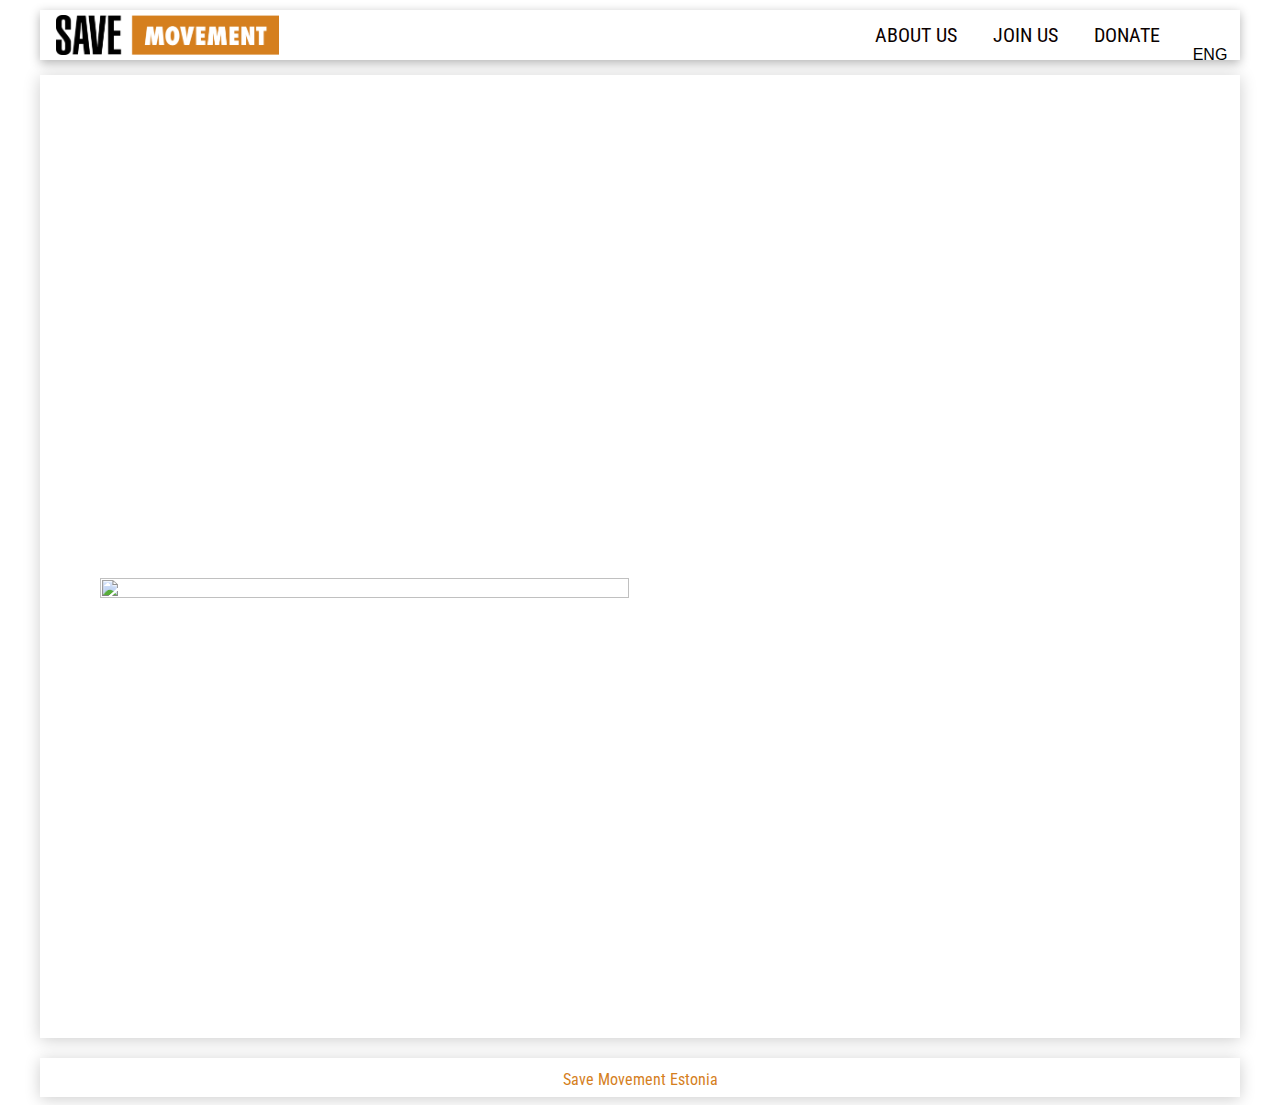
==== donate.html @ 704230db "Initial commit" ====
<head>
    <meta charset="utf-8">
    <meta name="viewport" content="width=device-width, initial-scale=1.0">
    <link rel="stylesheet" href="index.css">
    <link href='https://fonts.googleapis.com/css?family=Roboto+Condensed:300' rel='stylesheet' type='text/css'>
    <link href='https://fonts.googleapis.com/css?family=Roboto+Condensed:400' rel='stylesheet' type='text/css'>
    <link href='https://fonts.googleapis.com/css?family=Roboto:400' rel='stylesheet' type='text/css'>

    <title>Save Movement Estonia</title>
</head>
<body> 
<div class="content">
    <div class="topnav">
        <a href="index.html">
            <img class="logo" src="assets/logo.png" alt="Save Movement">
        </a>
        <div class="topnav-right">
            <div class="dropdown">
                <a class="dropbtn dropbtn-normal" href="index.html">ABOUT US</a>
                <div class="dropdown-content dropdown-content-aboutus">
                    <a href="our-demands.html">OUR DEMANDS</a><br>
                    <a href="core-values.html">CORE VALUES</a><br>
                    <a href="code-of-conduct.html">CODE OF CONDUCT</a>
                </div>
            </div> 
            <div class="dropdown">
                <a class="dropbtn dropbtn-normal" href="join-us.html">JOIN US</a>
                <div class="dropdown-content dropdown-content-joinus">
                    <a href="animal-save.html">ANIMAL SAVE</a><br>
                    <a href="climate-save.html">CLIMATE SAVE</a><br>
                    <a href="health-save.html">HEALTH SAVE</a>
                </div>
            </div>
            <div class="dropdown">
                <a class="dropbtn dropbtn-normal" href="donate.html">DONATE</a>
            </div>
            <div class="dropdown">
                <button class="dropbtn dropbtn-language">ENG</button>
                <div class="dropdown-content dropdown-content-language">
                    <a href="est/est.html">EST</a><br>
                    <a href="rus/rus.html">RUS</a>
                </div>
            </div> 
        </div>
    </div>
    <div class="page-body">
        <div class="page-content">
            <div class="filler2"></div>
            <div class="filler2"></div>
            <div class="wrap">
                <img class="cv-first" src="https://thesavemovement.org/wp-content/uploads/2021/03/animal-save-movement-donate.jpg" 
                alt="" width=70%/>
                <div class="cv-second">
                <script src="https://donorbox.org/widget.js" paypalExpress="true"></script>
                <iframe allowpaymentrequest="" frameborder="0" height="900px" name="donorbox" scrolling="no" 
                seamless="seamless" src="https://donorbox.org/embed/standard-donate-box-2" style="max-width: 
                400px; min-width: 250px; max-height: none!important;" width="100%"></iframe>
                </div>
            </div>
            <div class="filler1"></div>
        </div>
    </div>
    <div class="footer">
        <div class="footer-text">
            <a href="index.html">Save Movement Estonia</a>
        </div>
    </div>
</div>
</body>
---- index.css ----
a { 
    font-family: "Roboto Condensed", sans-serif; 
    color: rgb(11,1,1);
}

div { 
    font-family: "Roboto Condensed", sans-serif; 
}

h1 { 
    font-family: "Roboto Condensed", sans-serif; 
    font-size: 40px;
    font-weight: 400;
    color: #d57f1e;
}

h2 { 
    font-family: "Roboto Condensed", sans-serif; 
    font-size: 28px;
    font-weight: 400;
    color: #d57f1e;
}

h3 { 
    font-family: "Roboto Condensed", sans-serif; 
    font-size: 24px;
    padding: 0px;
    margin: 0px;
    font-weight: 400;
    color: #d57f1e;
}

h4 { 
    font-family: "Roboto Condensed", sans-serif; 
    color: #d57f1e;
}

h5 { 
    font-family: "Roboto Condensed", sans-serif; 
    color: #d57f1e;
}

h6 { 
    font-family: "Roboto Condensed", sans-serif; 
    color: #d57f1e;
}

p {
    font-family: "Roboto", sans-serif;  
    color: rgb(11,1,1);
    font-size: 16px; 
    line-height: 1.7;
}

span {
    font-family: "Roboto", sans-serif;  
    color: rgb(11,1,1);
    font-size: 16px; 
    line-height: 1.7;
}

ol {
    font-family: "Roboto", sans-serif;  
    color: rgb(11,1,1);
    font-size: 16px; 
    line-height: 1.7;
}

ul {
    font-family: "Roboto", sans-serif;  
    color: rgb(11,1,1);
    font-size: 16px; 
    line-height: 1.7;
}

/*--------------------------------------------------------------------------------*/

.nopad {
    padding: 0px;
}

.nomargin {
    margin: 0px;
}

.bmargin5 {
    margin-bottom: 5px;
}

.bmargin10 {
    margin-bottom: 10px;
}

.tmargin10 {
    margin-top: -10px;
}

.font16 {
    padding-bottom: 0px;
    font-size: 16px; 
}

.font22 {
    padding-bottom: 0px;
    font-size: 22px; 
    font-family: "Roboto", sans-serif;  
}

.darkorange {
    color: rgb(105, 83, 64);
}

.purple {
    color: #8462aa
}

.green {
    color: #73ad58
}

.orange {
    color: #d57f1e;
}

.verybold {
    font-family: Roboto, sans-serif; 
    font-weight: 700;
}

/*--------------------------------------------------------------------------------*/

.filler1 {
    width: 100%;
    display: inline-block;
}

.filler2 {
    width: 100%;
    height: 20px;
    display: inline-block;
}

.filler3 {
    width: 100%;
    height: 40px;
    display: inline-block;
}

.filler4 {
    width: 100%;
    height: 60px;
    display: inline-block;
}

/*--------------------------------------------------------------------------------*/

.content {
    max-width: 1200px;
    margin: auto;
}

.logo {
    height: 40px;
    margin-top: -8px;
    margin-left: 0px;
}

/* Add background color to the top navigation */
.topnav {
    z-index: 10;
    margin-top: 10px;
    margin-bottom: 15px;
    min-height: 50px;
    background-color: #ffffff;
    box-shadow: 0px 3px 10px 0px rgba(0, 0, 0, 0.3);
    clip-path: inset(-15px -15px -500px -15px);
}

/* Style the links inside the navigation bar */
.topnav a {
  float: left;
  color: rgb(11,1,1);
  text-align: center;
  padding: 13px 16px;
  text-decoration: none;
  font-size: 1.25em;
}

/* Change the color of links on hover */
.topnav a:hover {
  color: #d57f1e;
}

/* Add a color to the active/current link */
.topnav a.active {
  background-color: #d57f1e;
  color: white;
}

/* Right-aligned section inside the top navigation */
.topnav-right {
    width: auto;
    float: right;
    overflow: visible;
}

/*-----------------------------------------------------------------------------------*/
/* Dropdown Button */
.dropbtn {
    border: none;
    background-color: transparent;
    text-decoration: none;
    text-align: center;
}

.dropbtn-language {
    margin-top: -66px;
    padding: 13.7px 0px;
    width: 60px;
    font-size: 1em;
}

.dropbtn-normal {
    padding: 13px 16px;
    font-size: 1.25em;
}

  /* The container <div> - needed to position the dropdown content */
.dropdown {
    display: inline-block;
}
  
/* Dropdown Content (Hidden by Default) */
.dropdown-content {
    display: none;
    position: absolute;
    z-index: 0;
    min-width: 1px;
    box-shadow: 0px 2px 7px 0px rgba(0, 0, 0, 0.3);
    color: #d57f1e;
    background-color: white
}

  /* Links inside the dropdown */
.dropdown-content a {
    color: black;
    text-decoration: none;
    display: block;
}

.dropdown-content-language a {
    margin-top: 0px;
    font-size: 1em;
    width: 28px;
}

.dropdown-content-aboutus {
    margin-top: 50px
}

.dropdown-content-aboutus a {
    font-size: 1em;
    width: 93px;
}

.dropdown-content-joinus {
    margin-top: 50px
}

.dropdown-content-joinus a {
    font-size: 1em;
    width: 74px;
}
  
  /* Change color of dropdown links on hover */
.dropdown-content a:hover {background-color: #d57f1e; color: black;}
  
  /* Show the dropdown menu on hover */
.dropdown:hover .dropdown-content {display: block;}
  
  /* Change the background color of the dropdown button when the dropdown content is shown */
.dropdown:hover .dropbtn {color: #d57f1e;} 

/*------------------------------------------------------------------------------------------*/

.page-body {
    width: 100%;
    max-width: 1200px;
    box-shadow: 0px 2px 16px 0px rgba(0,0,0,0.2);
}

.page-content {
    margin: 0px 60px 20px 60px;
    text-align: justify;
    text-justify: inter-word;
}

.page-img {
    max-width:100%
}

/*------------------------------------------------------------------------------------------*/

.cv-first {
    padding-right: 10px;
}

.cv-second {
    padding-right: 3px;
}

.wrap {
    margin-top: 0px;
    display: flex;
    align-items: center;
}

.squares {
    list-style-type: square;
  }

/*------------------------------------------------------------------------------------------*/

.footer {
    text-align: center;
    width: 100%;
    max-width: 1200px;
    margin-top: 20px;
    background-color: #ffffff;
    box-shadow: 0px 2px 16px 0px rgba(0,0,0,0.2);
}

.footer-text {
    padding-top: 12px;
    padding-bottom: 8px;
}

.footer-text a {
    text-decoration: none;
    color: #d57f1e
}
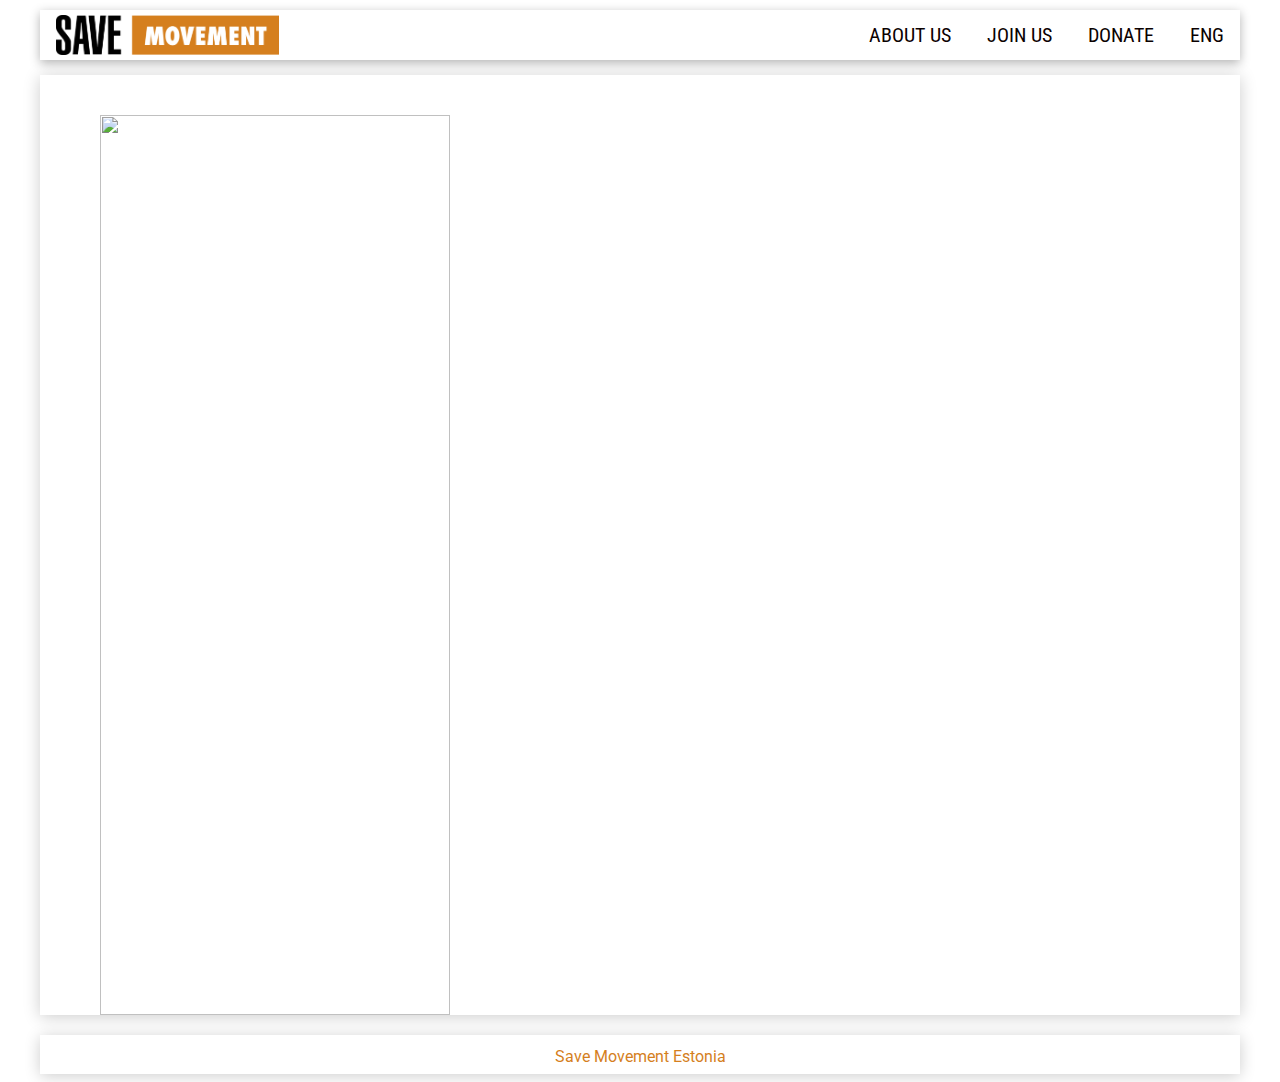
==== commit 1bfd9080: "Changed donate objects min-width" ====
--- a/donate.html
+++ b/donate.html
@@ -6,16 +6,17 @@
     <link href='https://fonts.googleapis.com/css?family=Roboto+Condensed:300' rel='stylesheet' type='text/css'>
     <link href='https://fonts.googleapis.com/css?family=Roboto+Condensed:400' rel='stylesheet' type='text/css'>
     <link href='https://fonts.googleapis.com/css?family=Roboto:400' rel='stylesheet' type='text/css'>
-
+    <link rel="stylesheet" href="https://cdnjs.cloudflare.com/ajax/libs/font-awesome/4.7.0/css/font-awesome.min.css">
+    <script type = "text/javascript" src = "functions.js"></script>
     <title>Save Movement Estonia</title>
 </head>
 <body> 
 <div class="content">
     <div class="topnav">
-        <a href="index.html">
+        <a class="logo-link" href="index.html">
             <img class="logo" src="assets/logo.png" alt="Save Movement">
         </a>
-        <div class="topnav-right">
+        <div class="topnav-right hide-mobile">
             <div class="dropdown">
                 <a class="dropbtn dropbtn-normal" href="index.html">ABOUT US</a>
                 <div class="dropdown-content dropdown-content-aboutus">
@@ -36,26 +37,64 @@
                 <a class="dropbtn dropbtn-normal" href="donate.html">DONATE</a>
             </div>
             <div class="dropdown">
-                <button class="dropbtn dropbtn-language">ENG</button>
+                <a class="dropbtn">ENG</a>
                 <div class="dropdown-content dropdown-content-language">
                     <a href="est/est.html">EST</a><br>
                     <a href="rus/rus.html">RUS</a>
                 </div>
             </div> 
         </div>
+        <div id="nav-main" class="hide-desktop">
+            <div class="row">
+                <a class="width90" href="index.html">ABOUT US</a>
+                <button class="right width10 dropbtn-right" onclick="toggle('nav-aboutus')">
+                    <i class="fa fa-caret-down "></i>
+                </button>
+            </div>
+            <div id="nav-aboutus" class="dropdown-content">
+                <a href="our-demands.html">OUR DEMANDS</a><br>
+                <a href="core-values.html">CORE VALUES</a><br>
+                <a href="code-of-conduct.html">CODE OF CONDUCT</a>
+            </div>
+            <div class="row">
+                <a class="width90" href="join-us.html">JOIN US</a>
+                <button class="right width10 dropbtn-right" onclick="toggle('nav-joinus')">
+                    <i class="fa fa-caret-down "></i>
+                </button>
+            </div>
+            <div id="nav-joinus" class="dropdown-content">
+                <a href="animal-save.html">ANIMAL SAVE</a><br>
+                <a href="climate-save.html">CLIMATE SAVE</a><br>
+                <a href="health-save.html">HEALTH SAVE</a>
+            </div>
+            <a class="" href="donate.html">DONATE</a>
+            <div class="row">
+                <span class=" width90" style="font-size:1em">ENG</span>
+                <button class="right width10 dropbtn-right" onclick="toggle('nav-language')">
+                    <i class="fa fa-caret-down "></i>
+                </button>
+            </div>
+            <div id="nav-language" class="dropdown-content fontsize1">
+                <a href="est/est.html">EST</a><br>
+                <a href="rus/rus.html">RUS</a>
+            </div>
+        </div>
+        <a href="javascript:void(0);" class="icon hide-desktop" onclick="toggle('nav-main')">
+            <i class="fa fa-bars"></i>
+        </a>
     </div>
     <div class="page-body">
         <div class="page-content">
             <div class="filler2"></div>
             <div class="filler2"></div>
-            <div class="wrap">
-                <img class="cv-first" src="https://thesavemovement.org/wp-content/uploads/2021/03/animal-save-movement-donate.jpg" 
-                alt="" width=70%/>
-                <div class="cv-second">
+            <div class="grid">
+                <img src="https://thesavemovement.org/wp-content/uploads/2021/03/animal-save-movement-donate.jpg" class="img-donate"
+                alt=""/>
+                <div>
                 <script src="https://donorbox.org/widget.js" paypalExpress="true"></script>
-                <iframe allowpaymentrequest="" frameborder="0" height="900px" name="donorbox" scrolling="no" 
-                seamless="seamless" src="https://donorbox.org/embed/standard-donate-box-2" style="max-width: 
-                400px; min-width: 250px; max-height: none!important;" width="100%"></iframe>
+                <iframe allowpaymentrequest="" frameborder="0" height="900px" min-width="200px" max-width="320px" name="donorbox" scrolling="no" 
+                    seamless="seamless" src="https://donorbox.org/embed/standard-donate-box-2" style="width: 
+                    350px; max-height: none!important;" width="100%"></iframe>
                 </div>
             </div>
             <div class="filler1"></div>
--- a/index.css
+++ b/index.css
@@ -1,5 +1,6 @@
+
 a { 
-    font-family: "Roboto Condensed", sans-serif; 
+    font-family: "Roboto", sans-serif; 
     color: rgb(11,1,1);
 }
 
@@ -159,127 +160,284 @@
     margin: auto;
 }
 
-.logo {
-    height: 40px;
-    margin-top: -8px;
-    margin-left: 0px;
-}
-
-/* Add background color to the top navigation */
-.topnav {
-    z-index: 10;
-    margin-top: 10px;
-    margin-bottom: 15px;
-    min-height: 50px;
-    background-color: #ffffff;
-    box-shadow: 0px 3px 10px 0px rgba(0, 0, 0, 0.3);
-    clip-path: inset(-15px -15px -500px -15px);
-}
-
-/* Style the links inside the navigation bar */
+.logo-link {
+    height:24px;
+    width: 215px;
+}
+
 .topnav a {
-  float: left;
-  color: rgb(11,1,1);
-  text-align: center;
-  padding: 13px 16px;
-  text-decoration: none;
-  font-size: 1.25em;
-}
-
-/* Change the color of links on hover */
-.topnav a:hover {
-  color: #d57f1e;
-}
-
-/* Add a color to the active/current link */
-.topnav a.active {
-  background-color: #d57f1e;
-  color: white;
-}
-
-/* Right-aligned section inside the top navigation */
-.topnav-right {
-    width: auto;
-    float: right;
-    overflow: visible;
-}
-
-/*-----------------------------------------------------------------------------------*/
-/* Dropdown Button */
-.dropbtn {
-    border: none;
-    background-color: transparent;
-    text-decoration: none;
-    text-align: center;
-}
-
-.dropbtn-language {
-    margin-top: -66px;
-    padding: 13.7px 0px;
-    width: 60px;
-    font-size: 1em;
-}
-
-.dropbtn-normal {
-    padding: 13px 16px;
-    font-size: 1.25em;
-}
-
-  /* The container <div> - needed to position the dropdown content */
-.dropdown {
-    display: inline-block;
-}
-  
-/* Dropdown Content (Hidden by Default) */
-.dropdown-content {
-    display: none;
-    position: absolute;
-    z-index: 0;
-    min-width: 1px;
-    box-shadow: 0px 2px 7px 0px rgba(0, 0, 0, 0.3);
-    color: #d57f1e;
-    background-color: white
-}
-
-  /* Links inside the dropdown */
-.dropdown-content a {
-    color: black;
-    text-decoration: none;
-    display: block;
-}
-
-.dropdown-content-language a {
-    margin-top: 0px;
-    font-size: 1em;
-    width: 28px;
-}
-
-.dropdown-content-aboutus {
-    margin-top: 50px
-}
-
-.dropdown-content-aboutus a {
-    font-size: 1em;
-    width: 93px;
-}
-
-.dropdown-content-joinus {
-    margin-top: 50px
-}
-
-.dropdown-content-joinus a {
-    font-size: 1em;
-    width: 74px;
-}
-  
-  /* Change color of dropdown links on hover */
-.dropdown-content a:hover {background-color: #d57f1e; color: black;}
-  
-  /* Show the dropdown menu on hover */
-.dropdown:hover .dropdown-content {display: block;}
-  
-  /* Change the background color of the dropdown button when the dropdown content is shown */
-.dropdown:hover .dropbtn {color: #d57f1e;} 
+    font-family: "Roboto Condensed", sans-serif; 
+}
+
+@media screen and (min-width: 800.1px) {
+
+    .logo {
+        height: 40px;
+        margin-top: -8px;
+        margin-left: 0px;
+    }
+
+    .topnav {
+        z-index: 10;
+        margin-top: 10px;
+        margin-bottom: 15px;
+        min-height: 50px;
+        background-color: #ffffff;
+        box-shadow: 0px 3px 10px 0px rgba(0, 0, 0, 0.3);
+        clip-path: inset(-15px -15px -500px -15px);
+    }
+
+    .topnav a {
+        float: left;
+        color: rgb(11,1,1);
+        text-align: center;
+        padding: 13px 16px;
+        text-decoration: none;
+        font-size: 1.25em;
+    }
+
+    /* Change the color of links on hover */
+    .topnav a:hover {
+    color: #d57f1e;
+    }
+
+    /* Add a color to the active/current link */
+    .topnav a.active {
+    background-color: #d57f1e;
+    color: white;
+    }
+
+
+    .topnav-right {
+        width: auto;
+        float: right;
+        overflow: visible;
+    }
+
+    .hide-mobile {
+        display: block;
+    }
+
+    .hide-desktop {
+        display: none;
+    }
+
+    .hide-desktop a {
+        display: none;
+    }
+
+    .hide-desktop div {
+        display: none;
+    }
+
+    .hide-desktop > div > a {
+        display: none;
+    }
+
+    /* Dropdown Button */
+    .dropbtn {
+        border: none;
+        background-color: transparent;
+        text-decoration: none;
+        text-align: center;
+    }
+
+    .dropbtn-normal {
+        padding: 13px 16px;
+        font-size: 1.25em;
+    }
+
+    /* The container <div> - needed to position the dropdown content */
+    .dropdown {
+        display: inline-block;
+    }
+    
+    /* Dropdown Content (Hidden by Default) */
+    .dropdown-content {
+        display: none;
+        position: absolute;
+        z-index: 0;
+        min-width: 1px;
+        box-shadow: 0px 2px 7px 0px rgba(0, 0, 0, 0.3);
+        color: #d57f1e;
+        background-color: white
+    }
+
+    /* Links inside the dropdown */
+    .dropdown-content a {
+        color: black;
+        text-decoration: none;
+        display: block;
+    }
+
+    .dropdown-content-language {
+        margin-top: 50px
+    }
+
+    .dropdown-content-language a {
+        font-size: 1em;
+        width: 34px;
+    }
+
+    .dropdown-content-aboutus {
+        margin-top: 50px
+    }
+
+    .dropdown-content-aboutus a {
+        font-size: 1em;
+        width: 77px;
+    }
+
+    .dropdown-content-joinus {
+        margin-top: 50px
+    }
+
+    .dropdown-content-joinus a {
+        font-size: 1em;
+        width: 65px;
+    }
+    
+    /* Change color of dropdown links on hover */
+    .dropdown-content a:hover {background-color: #d57f1e; color: black;}
+    
+    /* Show the dropdown menu on hover */
+    .dropdown:hover .dropdown-content {display: block;}
+    
+    /* Change the background color of the dropdown button when the dropdown content is shown */
+    .dropdown:hover .dropbtn {color: #d57f1e;} 
+
+
+}
+
+@media screen and (max-width: 800px) {
+
+    .hide-mobile {
+        display: none;
+    }
+
+    .hide-mobile a {
+        display: none;
+    }
+
+    .hide-desktop {
+        display: block;
+    }
+
+    .logo {
+        height: 40px;
+        margin-top: -8px;
+        margin-left: 0px;
+    }
+
+    .topnav {
+        margin-top: 10px;
+        margin-bottom: 15px;
+        overflow: hidden;
+        background-color: white;
+        position: relative;
+        box-shadow: 0px 3px 10px 0px rgba(0, 0, 0, 0.3);
+    }
+    
+    .topnav #nav-main {
+        display: none;
+    }
+
+    .topnav #nav-aboutus {
+        display: none;
+    }
+
+    .topnav #nav-joinus {
+        display: none;
+    }
+
+    .topnav #nav-donate {
+        display: none;
+    }
+    
+    .topnav a {
+        color: black;
+        margin-top: 0px;
+        padding: 13px 18px;
+        text-decoration: none;
+        font-size: 17px;
+        display: block;
+    }
+
+    .topnav span {
+        color: black;
+        margin-top: 0px;
+        padding: 13px 18px;
+        text-decoration: none;
+        font-size: 17px;
+        display: block;
+        font-family: "Roboto Condensed", sans-serif; 
+    }
+    
+    .topnav a.icon {
+        padding-top: 18px;
+        padding-bottom: 15px;
+        background: white;
+        color: black;
+        display: block;
+        position: absolute;
+        right: 0;
+        top: 0;
+    }
+    
+    .topnav a:hover {
+        background-color: #ddd;
+        color: black;
+    }
+
+    .dropbtn-right {
+        float: right;
+        border: none;
+        outline: none;
+        color: black;
+        background-color: inherit;
+        font-family: inherit;
+    }
+
+    .dropbtn-right:hover {
+        background-color: #ddd;
+    }
+
+    .row {
+        display: flex;
+    }
+
+    .width90 {
+        width: 100%
+    }
+
+    .width10 {
+        width: 60px;
+    }
+
+    .dropdown-content {
+        display: none;
+        min-width: 1px;
+        color: #d57f1e;
+        background-color: rgb(240, 240, 240);
+    }
+
+    .dropdown-content a{
+        padding-left: 40px;
+    }
+
+    .dropdown-content a:not(:first-child) {
+        margin-top: -10px;
+    }
+
+    .dropdown-content a:not(:last-child) {
+        margin-bottom: -10px;
+    }
+
+    .fontsize1 a {
+        font-size: 1em;
+    }
+
+}
 
 /*------------------------------------------------------------------------------------------*/
 
@@ -290,7 +448,7 @@
 }
 
 .page-content {
-    margin: 0px 60px 20px 60px;
+    margin: 0% 5% 1.666% 5%;
     text-align: justify;
     text-justify: inter-word;
 }
@@ -315,9 +473,36 @@
     align-items: center;
 }
 
+.grid { 
+    margin: auto;
+    display: grid;
+    place-items: center;
+    grid-gap: 1rem;
+    grid-template-columns: fit-content(700px) 1fr;
+}
+
+.img-donate {
+    min-width: 350px;
+    max-width: 700px;
+    width: 100%;
+}
+
+@media screen and (max-width: 800px) {
+
+    .img-donate {
+        min-width: 100px;
+    }
+
+    .grid { 
+        grid-template-columns: 1fr;
+        grid-template-rows: repeat(auto-fit);
+    }
+}
+
+
 .squares {
     list-style-type: square;
-  }
+}
 
 /*------------------------------------------------------------------------------------------*/
 
